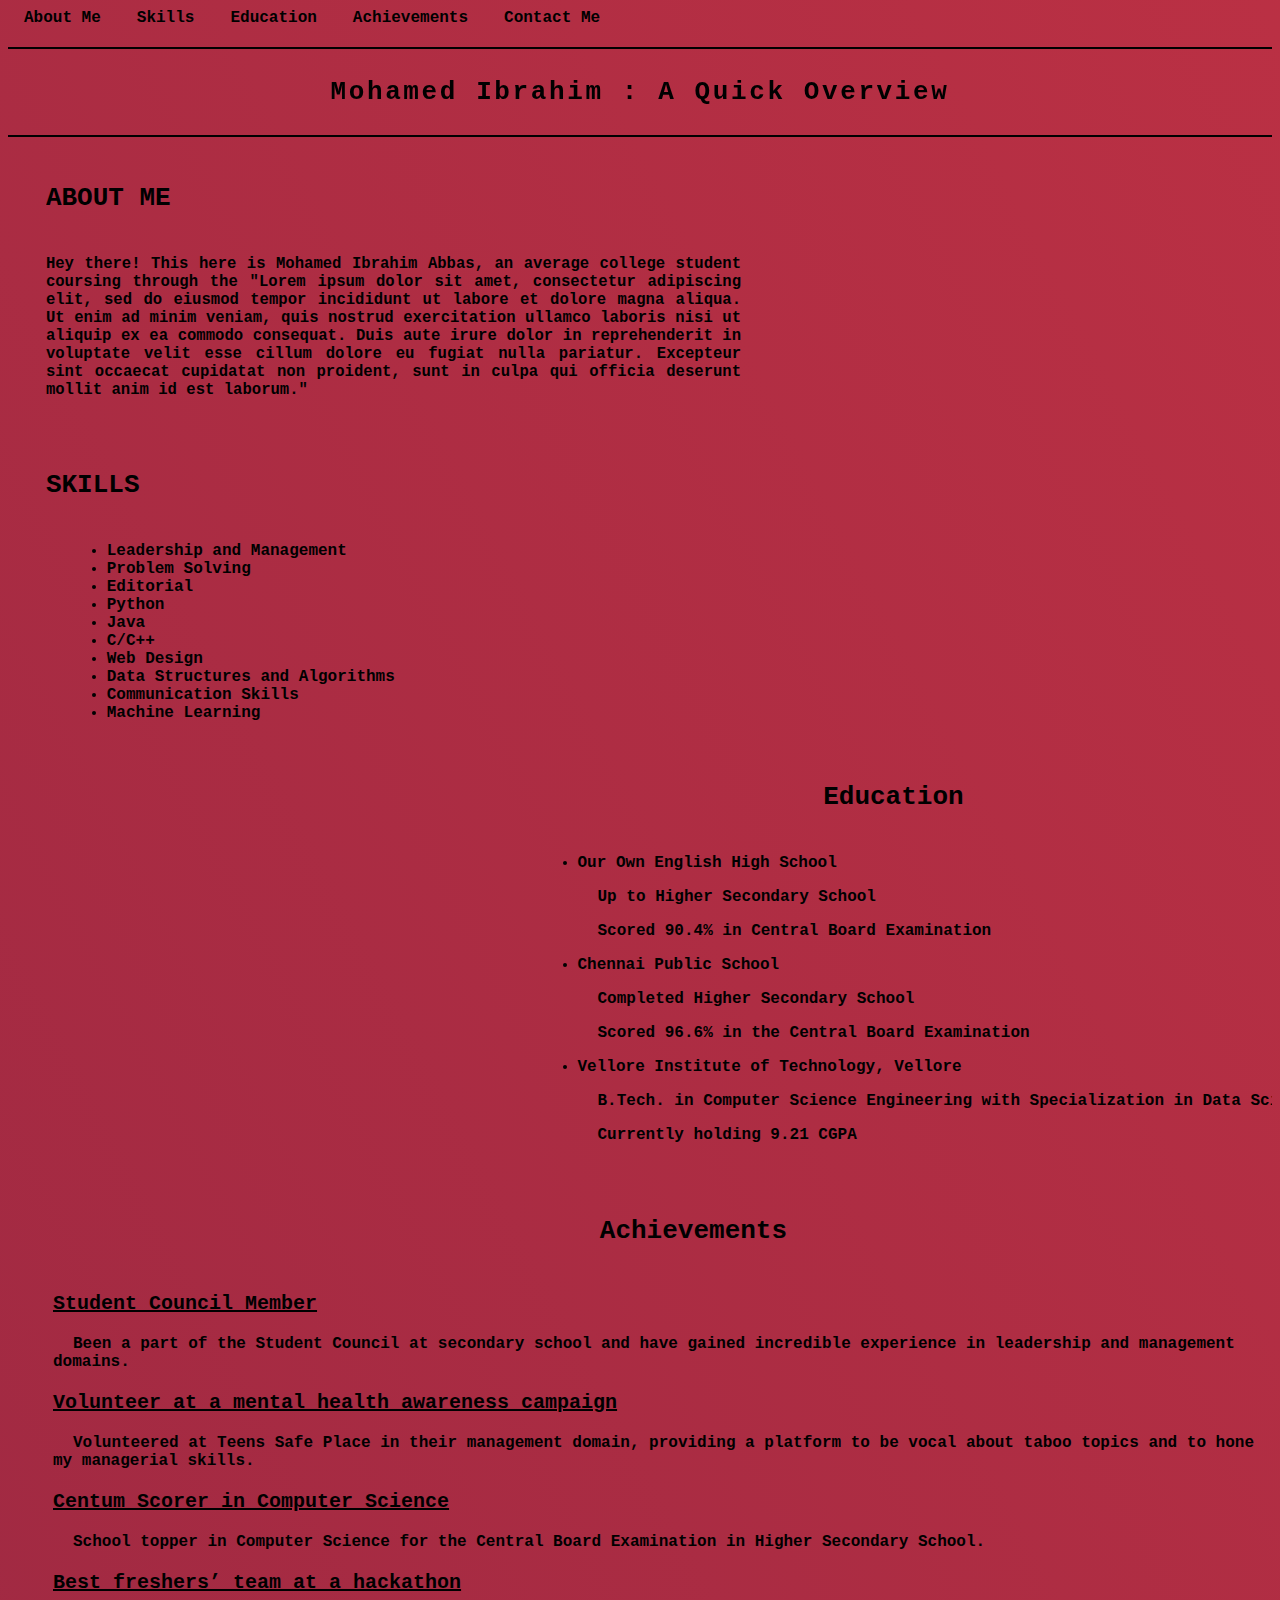
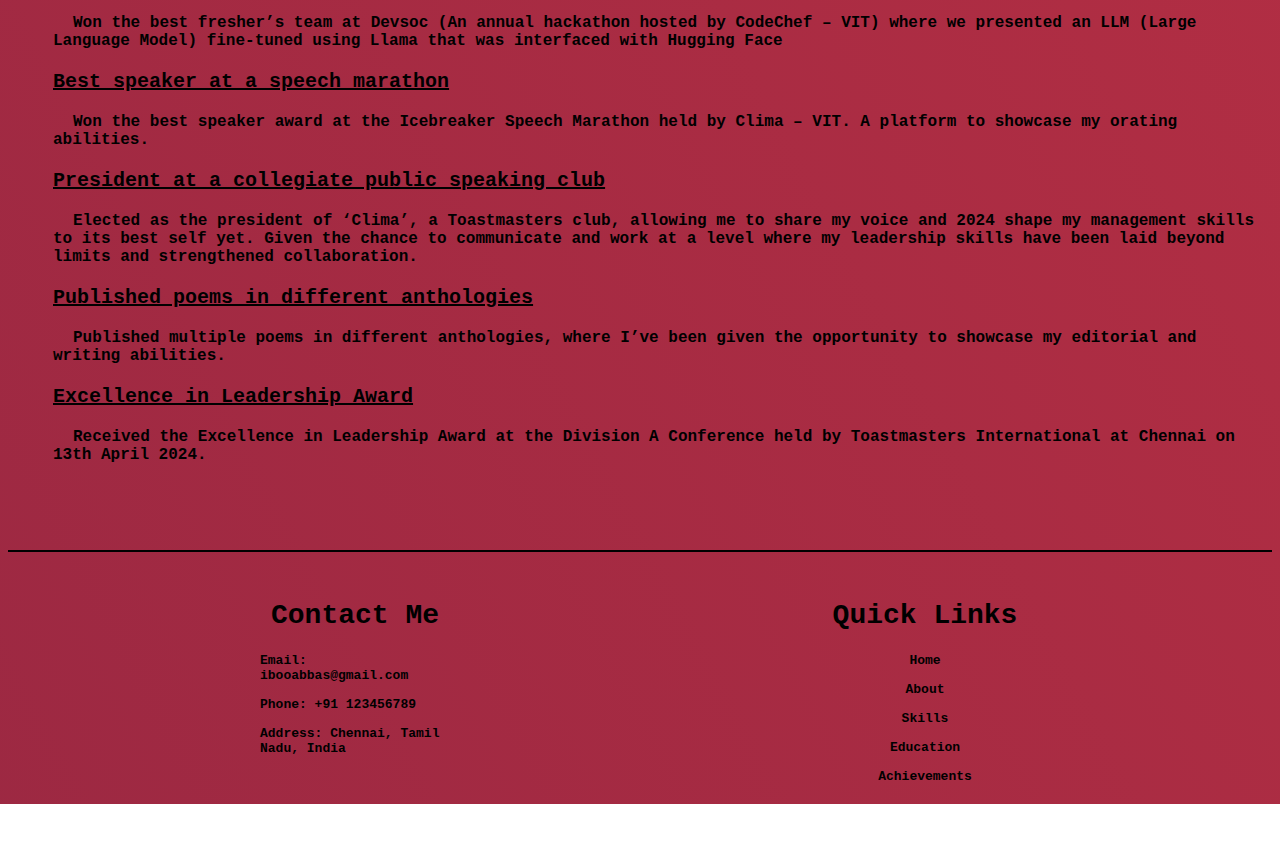
==== index.html @ a50b0b34 "Update and rename portfolio.html to index.html" ====
<!DOCTYPE html>
<html lang="en">

<head>
    <meta charset="UTF-8">
    <meta name="viewport" content="width=device-width, initial-scale=1.0">
    <title>Mohamed Ibrahim</title>
    <link rel="stylesheet" href="protfolio.css">
</head>

<body>
    <section id="header_container"></section>
    <div class="header_container">
        <header>
            <nav>
                <ul>
                    <li><a href="#about">About Me</a></li>
                    <li><a href="#skills">Skills</a></li>
                    <li><a href="#education">Education</a></li>
                    <li><a href="#achievements">Achievements</a></li>
                    <li><a href="#contact">Contact Me</a></li>
                </ul>
            </nav>
        </header>
        <div class="typewriter">
            <hr class="horizontal-line">
            <h1>Mohamed Ibrahim : A Quick Overview</h1>
            <hr class="horizontal-line">
            <!-- <hr style="border-color: black;"> -->
            <!-- <div class="name">mohamed ibrahim</div>
        <div>
            <span>a prodigy by belief</span>
        </div> -->
        </div>
    </div>
    </section>
    <section id="about">
        <div class="About_me">
            <p><strong>ABOUT ME</strong></p>
        </div>
    </section>
    <div class="About_me_para" style="float: left; width: 55%;">
        <p>
            Hey there! This here is Mohamed Ibrahim Abbas, an average college student coursing through the "Lorem ipsum
            dolor sit amet, consectetur adipiscing elit, sed do eiusmod tempor incididunt ut labore et dolore magna
            aliqua. Ut enim ad minim veniam, quis nostrud exercitation ullamco laboris nisi ut aliquip ex ea commodo
            consequat. Duis aute irure dolor in reprehenderit in voluptate velit esse cillum dolore eu fugiat nulla
            pariatur. Excepteur sint occaecat cupidatat non proident, sunt in culpa qui officia deserunt mollit anim id
            est laborum."
        </p>

        <section id="skills">
            <div class="Skills">
                <br>
                <p><strong>SKILLS</strong></p>
            </div>

            <ul class="skill_list">
                <li>Leadership and Management</li>
                <li>Problem Solving</li>
                <li>Editorial</li>
                <li>Python</li>
                <li>Java</li>
                <li>C/C++</li>
                <li>Web Design</li>
                <li>Data Structures and Algorithms</li>
                <li>Communication Skills</li>
                <li>Machine Learning</li>
            </ul>
            <br>

    </div>
    </section>

    <div>
        <img class="ibu" src="ibu.jpg" width="400" height="400" style="float : right; width : auto; padding: 5px" />
        <div class="clear"></div>
    </div>

    <div>
        <img class=ibu2 src="ibu2.jpg" width="400" height="400" style="float: left;">
    </div>

    <section id="education">
        <div class="Education">
            <p>Education</p>
            <div class="Edu_para" style="float: left; width: 55%;">
                <ul>
                    <li>Our Own English High School</li>
                    <p class="indented-paragraph">Up to Higher Secondary School</p>
                    <p class="indented-paragraph">Scored 90.4% in Central Board Examination</p>
                    <li>Chennai Public School</li>
                    <p class="indented-paragraph">Completed Higher Secondary School</p>
                    <p class="indented-paragraph"> Scored 96.6% in the Central Board Examination</p>
                    <li>Vellore Institute of Technology, Vellore</li>
                    <p class="indented-paragraph">B.Tech. in Computer Science Engineering with Specialization in Data
                        Science</p>
                    <p class="indented-paragraph">Currently holding 9.21 CGPA </p>
                </ul>
            </div>
    </section>

    <section id="achievements">
        <div class="achievements">
            <br>
            <p>Achievements</p>
        </div>

        <div class="ach_list">
            <p><u>Student Council Member</u></p>
            <p class="indented-paragraph">Been a part of the Student Council at secondary school and have gained
                incredible
                experience in
                leadership and management domains.</p>
            <p><u>Volunteer at a mental health awareness campaign</u></p>
            <p class="indented-paragraph">Volunteered at Teens Safe Place in their management domain, providing a
                platform to be vocal
                about taboo topics and to hone my managerial skills.</p>
            <p><u>Centum Scorer in Computer Science</u></p>
            <p class="indented-paragraph">School topper in Computer Science for the Central Board Examination in Higher
                Secondary School.</p>
            <p><u>Best freshers’ team at a hackathon</u></p>
            <p class="indented-paragraph">Won the best fresher’s team at Devsoc (An annual hackathon hosted by CodeChef
                – VIT) where we
                presented an LLM (Large Language Model) fine-tuned using Llama that was interfaced with Hugging
                Face</p>
            <p><u>Best speaker at a speech marathon</u></p>
            <p class="indented-paragraph">Won the best speaker award at the Icebreaker Speech Marathon held by Clima –
                VIT. A platform
                to showcase my orating abilities. </p>
            <p><u>President at a collegiate public speaking club</u></p>
            <p class="indented-paragraph">Elected as the president of ‘Clima’, a Toastmasters club, allowing me to share
                my voice and
                2024
                shape my management skills to its best self yet. Given the chance to communicate and work at a level
                where my leadership skills have been laid beyond limits and strengthened collaboration. </p>
            <p><u>Published poems in different anthologies</u></p>
            <p class="indented-paragraph">Published multiple poems in different anthologies, where I’ve been given the
                opportunity to
                showcase my editorial and writing abilities.</p>
            <p><u>Excellence in Leadership Award</u></p>
            <p class="indented-paragraph">Received the Excellence in Leadership Award at the Division A Conference held
                by Toastmasters
                International at Chennai on 13th April 2024.</p>
        </div>
    </section>


    <section id="contact">
        <footer>
            <hr class="horizontal-line">
            <div class="container">
                <div class="footer-content">
                    <h3>Contact Me</h3>
                    <p>Email: <a href="mailto:ibooabbas@gmail.com">ibooabbas@gmail.com</a></p>
                    <p>Phone: +91 123456789</p>
                    <p>Address: Chennai, Tamil Nadu, India</p>
                </div>
                <div class="footer-content">
                    <h3>Quick Links</h3>
                    <ul class="list">
                        <li><a href="#header_container">Home</a></li>
                        <li><a href="#about">About</a></li>
                        <li><a href="#skills">Skills</a></li>
                        <li><a href="#education">Education</a></li>
                        <li><a href="#achievements">Achievements</a></li>
                    </ul>
                </div>
                <!-- <div class="bottom-bar">
        <p>&copy; 2023 your company . All rights reserved</p>
    </div> -->
        </footer>
    </section>

    <script>
        // Smooth scrolling
        document.querySelectorAll('a[href^="#"]').forEach(anchor => {
            anchor.addEventListener('click', function (e) {
                e.preventDefault();
                document.querySelector(this.getAttribute('href')).scrollIntoView({
                    behavior: 'smooth'
                });
            });
        });
    </script>
</body>

</html>
---- protfolio.css ----
body {
  height: 100dvh;
  /* background: burlywood; */
    justify-content: center;
    background-image: linear-gradient(62deg, #872341 0%, #BE3144  50%, #F05941 100%);
    background-size: 500% 500%;
    animation: gradient-animation 15s ease infinite;
}

@keyframes gradient-animation {
  0% {
    background-position: 0% 50%;
  }
  50% {
    background-position: 100% 50%;
  }
  100% {
    background-position: 0% 50%; 
  }
}


.typewriter h1 {
  display: block;
  padding: 8px;
  background-color: transparent;
  margin: auto;
  text-align: center;
  color: black;
  font-family: monospace;
  overflow: hidden; /* Ensures the content is not revealed until the animation */
  /* border-right: 0.15em solid orange; The typewriter cursor */
  white-space: nowrap; /* Keeps the content on a single line */
  letter-spacing: 0.10em; /* Adjust as needed */
  animation: typing 4.5s steps(50, end); /*Specify iteration count as 1 */
}

.typewriter
{
  position: sticky;
  top: 0; /* Stick to the top of the viewport */
  z-index: 1000; /* Adjust as needed */
}

/* , blink-caret 0.5s step-end 1 */

/* The typing effect */
@keyframes typing {
  from {
    width: 0;
  }
  to {
    width: 100%; /* Adjust to the width of your text */
  }
}

/* The typewriter cursor effect */
/* @keyframes blink-caret {
  from,
  to {
    border-color: transparent;
  }
  50% {
    border-color: orange;
  }
} */

.About_me{
  text-align: left;
  font-family: monospace;
  font-size:xx-large;
  font-weight: bolder;
  margin-left: 3%;
  overflow: hidden; /* Ensures the content is not revealed until the animation */
  /* border-right: 0.15em solid orange; The typewriter cursor */
  white-space: nowrap; /* Keeps the content on a single line */
  animation: typing 5s steps(75, end);
}

.About_me_para
{
  text-align: justify;
  font-family: monospace;
  font-size: larger;
  font-weight: bold;
  margin-left: 3%;
  vertical-align: middle;
}

img.ibu
{
  padding: 0;
  margin : 1%;
  border: 3px solid black;
  border-collapse: collapse;
  margin-right: 5%;
  opacity: 0; /* Initially hide the image */
  position: relative; /* Required for animation positioning */
  animation: floatUp 2s ease-in-out forwards; /* Define animation */
  display: flex;
}

@keyframes floatUp {
  from {
    transform: translateY(100px); /* Start from 100px below */
    opacity: 0;
  }
  to {
    transform: translateY(0); /* End at original position */
    opacity: 1; /* Make the image visible at the end */
  }
}

.horizontal-line {
  border: 1px solid black; /* Set border to create the line */
  margin: 20px 0; /* Add margin for spacing */
}


.clear
{
  clear: both;
}

 /* #backgroundVideo {
  position: fixed;
  object-fit: cover;
  width: 100vw;
  height: 100vh;
  top: 0;
  left: 0;
  z-index: -1; /* Place the video behind other content  
} */

.Skills
{
  text-align: justify;
  font-family: monospace;
  font-size:xx-large;
  font-weight: bolder;
  overflow: hidden; /* Ensures the content is not revealed until the animation */
  /* border-right: 0.15em solid orange; The typewriter cursor */
  white-space: nowrap; /* Keeps the content on a single line */
  animation: typing 5s steps(75, end);
}

.skill_list
{
  text-align: justify;
  font-family: monospace;
  font-size: large;
  font-weight: bold;
  margin-left: 3%;
  vertical-align: middle;
}

.Education
{
 
    text-align: center;
    font-family: monospace;
    padding-left: 15px;
    font-size:xx-large;
    font-weight: bolder;
    overflow: hidden; /* Ensures the content is not revealed until the animation */
    /* border-right: 0.15em solid orange; The typewriter cursor */
    white-space: nowrap; /* Keeps the content on a single line */
    /* animation: typing 5s steps(75, end); */
}

img.ibu2
{
  padding: 5px;
  margin : 1%;
  border: 3px solid black;
  border-collapse: collapse;
  margin-left: 5%;
  opacity: 0; /* Initially hide the image */
  position: relative; /* Required for animation positioning */
  animation: floatUp 2s ease-in-out forwards; /* Define animation */
  display: flex;
}

header {
  background-color: transparent; /* Set background color for the entire header */
}

header nav ul {
  list-style-type: none;
  margin: 0;
  padding: 0;
  }
  
  header nav ul li {
  display: inline;
  }
  
  header nav ul li a {
  padding: 0px 16px;
  text-decoration: none;
  font-family: monospace;
  font-size: large;
  font-weight: bold;
  color: black;
  }
  
  header nav ul li a:hover {
  background-color: #2b0e38;
  }
  

  .Edu_para
  {
  text-align: justify;
  font-family: monospace;
  font-size: large;
  font-weight: bold;
  margin-left: 3%;
  vertical-align: middle;
  }

.indented-paragraph {
    text-indent: 20px; /* Adjust the value as needed */
    font-size: large;
}

.achievements
{
  text-align: center;
  font-family: monospace;
  padding-left: 100px;
  width: fit-content;
  font-size:xx-large;
  font-weight: bolder;
  overflow: hidden; /* Ensures the content is not revealed until the animation */
  /* border-right: 0.15em solid orange; The typewriter cursor */
  white-space: nowrap; /* Keeps the content on a single line */
  /* animation: typing 5s steps(75, end); */
}

.ach_list
{
  font-size: x-large;
  text-align: left;
  font-family: monospace;
  font-weight: bold;
  padding-left: 45px;
}



footer{
  background: transparent;
  padding-top: 50px;
  font-family: monospace;
  font-weight: bold;
}
.container{
  width: 1140px;
  margin: auto;
  display: flex;
  justify-content: center;
}
.footer-content{
  width: 50%;
}
h3{
  font-size: 28px;
  margin-bottom: 15px;
  text-align: center;
}
.footer-content p{
  width:190px;
  margin: auto;
  padding: 7px;
}
.footer-content ul{
  text-align: center;
}
.list{
  padding: 0;
  color: white;
}
.list li{
  width: auto;
  text-align: center;
  list-style-type:none;
  padding: 7px;
  position: relative;
}
.list li::before{
  content: '';
  position: absolute;
  transform: translate(-50%,-50%);
  left: 50%;
  top: 100%;
  width: 0;
  height: 2px;
  background: white;
  transition-duration: .5s;
}
.list li:hover::before{
  width: 70px;
}
.social-icons{
  text-align: center;
  padding: 0;
}
.social-icons li{
  display: inline-block;
  text-align: center;
  padding: 5px;
}
.social-icons i{
  color: white;
  font-size: 25px;
}
a{
  text-decoration: none;
  color: black;
}
a:hover{
  color: white;
}
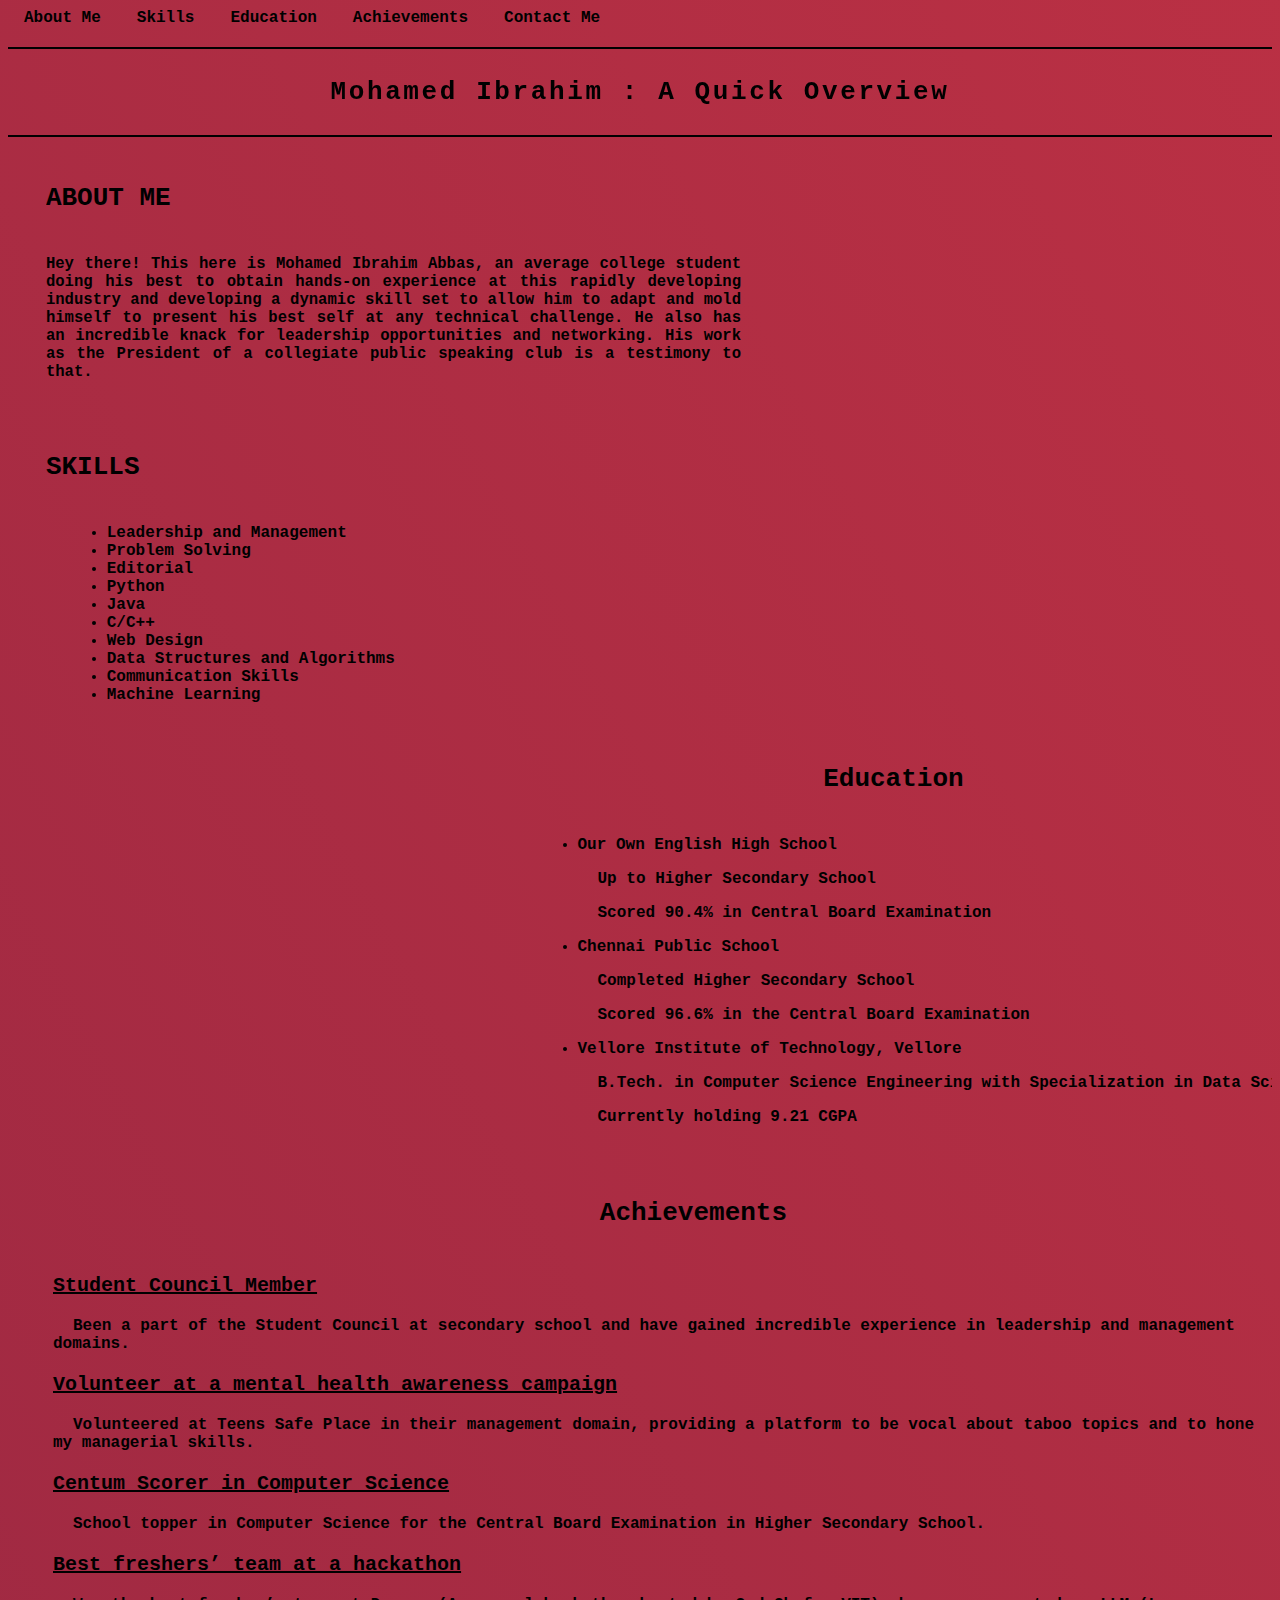
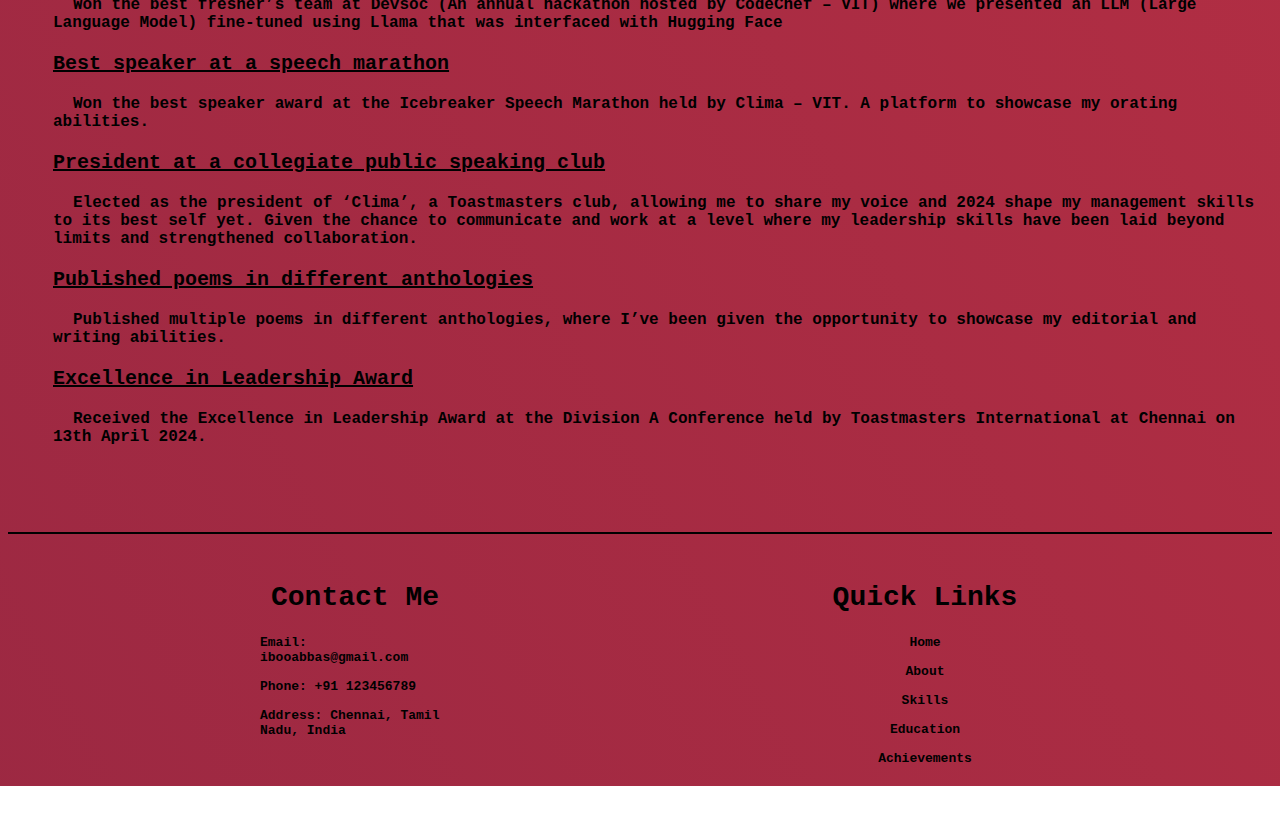
==== commit b8da1834: "Update index.html" ====
--- a/index.html
+++ b/index.html
@@ -5,7 +5,7 @@
     <meta charset="UTF-8">
     <meta name="viewport" content="width=device-width, initial-scale=1.0">
     <title>Mohamed Ibrahim</title>
-    <link rel="stylesheet" href="protfolio.css">
+    <link rel="stylesheet" href="style.css">
 </head>
 
 <body>
@@ -41,12 +41,9 @@
     </section>
     <div class="About_me_para" style="float: left; width: 55%;">
         <p>
-            Hey there! This here is Mohamed Ibrahim Abbas, an average college student coursing through the "Lorem ipsum
-            dolor sit amet, consectetur adipiscing elit, sed do eiusmod tempor incididunt ut labore et dolore magna
-            aliqua. Ut enim ad minim veniam, quis nostrud exercitation ullamco laboris nisi ut aliquip ex ea commodo
-            consequat. Duis aute irure dolor in reprehenderit in voluptate velit esse cillum dolore eu fugiat nulla
-            pariatur. Excepteur sint occaecat cupidatat non proident, sunt in culpa qui officia deserunt mollit anim id
-            est laborum."
+            Hey there! This here is Mohamed Ibrahim Abbas, an average college student doing his best to obtain hands-on experience at this rapidly developing industry and developing a dynamic skill set to 
+allow him to adapt and mold himself to present his best self at any technical challenge. He also has an incredible knack for leadership opportunities and networking. His work as the President of a collegiate public speaking club
+            is a testimony to that. 
         </p>
 
         <section id="skills">
@@ -73,12 +70,12 @@
     </section>
 
     <div>
-        <img class="ibu" src="ibu.jpg" width="400" height="400" style="float : right; width : auto; padding: 5px" />
+        <img class="ibu" src="./images/ibu.jpg" width="400" height="400" style="float : right; width : auto; padding: 5px" />
         <div class="clear"></div>
     </div>
 
     <div>
-        <img class=ibu2 src="ibu2.jpg" width="400" height="400" style="float: left;">
+        <img class=ibu2 src="./images/ibu2.jpg" width="400" height="400" style="float: left;">
     </div>
 
     <section id="education">
--- a/style.css
+++ b/style.css
@@ -0,0 +1,326 @@
+body {
+  height: 100dvh;
+  /* background: burlywood; */
+    justify-content: center;
+    background-image: linear-gradient(62deg, #872341 0%, #BE3144  50%, #F05941 100%);
+    background-size: 500% 500%;
+    animation: gradient-animation 15s ease infinite;
+}
+
+@keyframes gradient-animation {
+  0% {
+    background-position: 0% 50%;
+  }
+  50% {
+    background-position: 100% 50%;
+  }
+  100% {
+    background-position: 0% 50%; 
+  }
+}
+
+
+.typewriter h1 {
+  display: block;
+  padding: 8px;
+  background-color: transparent;
+  margin: auto;
+  text-align: center;
+  color: black;
+  font-family: monospace;
+  overflow: hidden; /* Ensures the content is not revealed until the animation */
+  /* border-right: 0.15em solid orange; The typewriter cursor */
+  white-space: nowrap; /* Keeps the content on a single line */
+  letter-spacing: 0.10em; /* Adjust as needed */
+  animation: typing 4.5s steps(50, end); /*Specify iteration count as 1 */
+}
+
+.typewriter
+{
+  position: sticky;
+  top: 0; /* Stick to the top of the viewport */
+  z-index: 1000; /* Adjust as needed */
+}
+
+/* , blink-caret 0.5s step-end 1 */
+
+/* The typing effect */
+@keyframes typing {
+  from {
+    width: 0;
+  }
+  to {
+    width: 100%; /* Adjust to the width of your text */
+  }
+}
+
+/* The typewriter cursor effect */
+/* @keyframes blink-caret {
+  from,
+  to {
+    border-color: transparent;
+  }
+  50% {
+    border-color: orange;
+  }
+} */
+
+.About_me{
+  text-align: left;
+  font-family: monospace;
+  font-size:xx-large;
+  font-weight: bolder;
+  margin-left: 3%;
+  overflow: hidden; /* Ensures the content is not revealed until the animation */
+  /* border-right: 0.15em solid orange; The typewriter cursor */
+  white-space: nowrap; /* Keeps the content on a single line */
+  animation: typing 5s steps(75, end);
+}
+
+.About_me_para
+{
+  text-align: justify;
+  font-family: monospace;
+  font-size: larger;
+  font-weight: bold;
+  margin-left: 3%;
+  vertical-align: middle;
+}
+
+img.ibu
+{
+  padding: 0;
+  margin : 1%;
+  border: 3px solid black;
+  border-collapse: collapse;
+  margin-right: 5%;
+  opacity: 0; /* Initially hide the image */
+  position: relative; /* Required for animation positioning */
+  animation: floatUp 2s ease-in-out forwards; /* Define animation */
+  display: flex;
+}
+
+@keyframes floatUp {
+  from {
+    transform: translateY(100px); /* Start from 100px below */
+    opacity: 0;
+  }
+  to {
+    transform: translateY(0); /* End at original position */
+    opacity: 1; /* Make the image visible at the end */
+  }
+}
+
+.horizontal-line {
+  border: 1px solid black; /* Set border to create the line */
+  margin: 20px 0; /* Add margin for spacing */
+}
+
+
+.clear
+{
+  clear: both;
+}
+
+ /* #backgroundVideo {
+  position: fixed;
+  object-fit: cover;
+  width: 100vw;
+  height: 100vh;
+  top: 0;
+  left: 0;
+  z-index: -1; /* Place the video behind other content  
+} */
+
+.Skills
+{
+  text-align: justify;
+  font-family: monospace;
+  font-size:xx-large;
+  font-weight: bolder;
+  overflow: hidden; /* Ensures the content is not revealed until the animation */
+  /* border-right: 0.15em solid orange; The typewriter cursor */
+  white-space: nowrap; /* Keeps the content on a single line */
+  animation: typing 5s steps(75, end);
+}
+
+.skill_list
+{
+  text-align: justify;
+  font-family: monospace;
+  font-size: large;
+  font-weight: bold;
+  margin-left: 3%;
+  vertical-align: middle;
+}
+
+.Education
+{
+ 
+    text-align: center;
+    font-family: monospace;
+    padding-left: 15px;
+    font-size:xx-large;
+    font-weight: bolder;
+    overflow: hidden; /* Ensures the content is not revealed until the animation */
+    /* border-right: 0.15em solid orange; The typewriter cursor */
+    white-space: nowrap; /* Keeps the content on a single line */
+    /* animation: typing 5s steps(75, end); */
+}
+
+img.ibu2
+{
+  padding: 5px;
+  margin : 1%;
+  border: 3px solid black;
+  border-collapse: collapse;
+  margin-left: 5%;
+  opacity: 0; /* Initially hide the image */
+  position: relative; /* Required for animation positioning */
+  animation: floatUp 2s ease-in-out forwards; /* Define animation */
+  display: flex;
+}
+
+header {
+  background-color: transparent; /* Set background color for the entire header */
+}
+
+header nav ul {
+  list-style-type: none;
+  margin: 0;
+  padding: 0;
+  }
+  
+  header nav ul li {
+  display: inline;
+  }
+  
+  header nav ul li a {
+  padding: 0px 16px;
+  text-decoration: none;
+  font-family: monospace;
+  font-size: large;
+  font-weight: bold;
+  color: black;
+  }
+  
+  header nav ul li a:hover {
+  background-color: #2b0e38;
+  }
+  
+
+  .Edu_para
+  {
+  text-align: justify;
+  font-family: monospace;
+  font-size: large;
+  font-weight: bold;
+  margin-left: 3%;
+  vertical-align: middle;
+  }
+
+.indented-paragraph {
+    text-indent: 20px; /* Adjust the value as needed */
+    font-size: large;
+}
+
+.achievements
+{
+  text-align: center;
+  font-family: monospace;
+  padding-left: 100px;
+  width: fit-content;
+  font-size:xx-large;
+  font-weight: bolder;
+  overflow: hidden; /* Ensures the content is not revealed until the animation */
+  /* border-right: 0.15em solid orange; The typewriter cursor */
+  white-space: nowrap; /* Keeps the content on a single line */
+  /* animation: typing 5s steps(75, end); */
+}
+
+.ach_list
+{
+  font-size: x-large;
+  text-align: left;
+  font-family: monospace;
+  font-weight: bold;
+  padding-left: 45px;
+}
+
+
+
+footer{
+  background: transparent;
+  padding-top: 50px;
+  font-family: monospace;
+  font-weight: bold;
+}
+.container{
+  width: 1140px;
+  margin: auto;
+  display: flex;
+  justify-content: center;
+}
+.footer-content{
+  width: 50%;
+}
+h3{
+  font-size: 28px;
+  margin-bottom: 15px;
+  text-align: center;
+}
+.footer-content p{
+  width:190px;
+  margin: auto;
+  padding: 7px;
+}
+.footer-content ul{
+  text-align: center;
+}
+.list{
+  padding: 0;
+  color: white;
+}
+.list li{
+  width: auto;
+  text-align: center;
+  list-style-type:none;
+  padding: 7px;
+  position: relative;
+}
+.list li::before{
+  content: '';
+  position: absolute;
+  transform: translate(-50%,-50%);
+  left: 50%;
+  top: 100%;
+  width: 0;
+  height: 2px;
+  background: white;
+  transition-duration: .5s;
+}
+.list li:hover::before{
+  width: 70px;
+}
+.social-icons{
+  text-align: center;
+  padding: 0;
+}
+.social-icons li{
+  display: inline-block;
+  text-align: center;
+  padding: 5px;
+}
+.social-icons i{
+  color: white;
+  font-size: 25px;
+}
+a{
+  text-decoration: none;
+  color: black;
+}
+a:hover{
+  color: white;
+}
+
+
